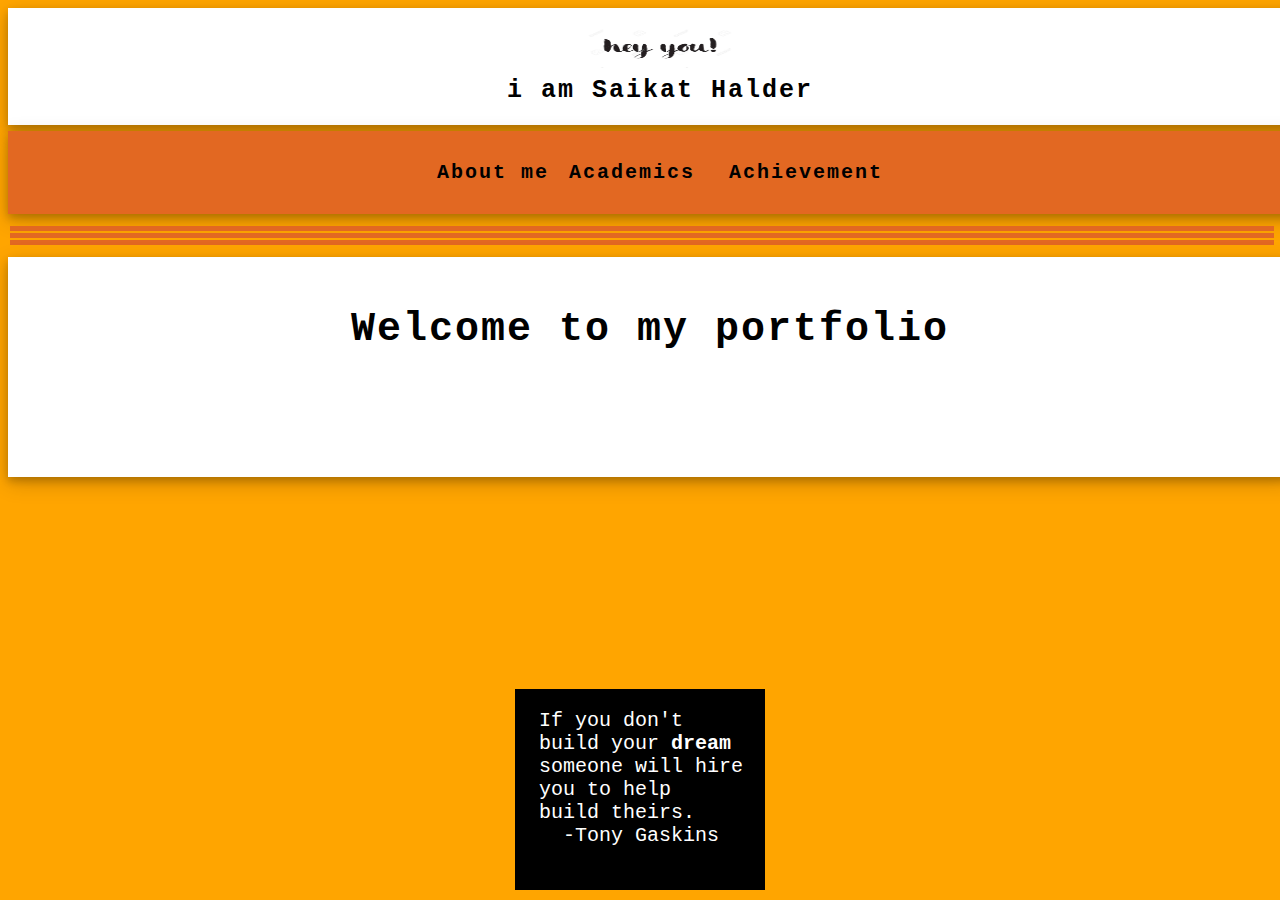
==== index.html @ 31959cca "my first commit" ====
<!doctype html>
<html>
<head>
 <title>website</title>
 <link rel="stylesheet" href="newpage.css"
</head>
<body>
 <div class="dv1"><img src="hey.jpg" height="40px" width="150px"/><br>i am Saikat
 Halder
 </div>

 <div class="dv3"><span>About me</span><span>Academics</span>
 <span>Achievement</span>
 </div>
 <div class="dv2 b1">


 </div>
  <div class="dv2 b2">


 </div>
  <div class="dv2 b3">


 </div>
 <div class="dv4"><p>Welcome to my portfolio</p>
 </div>
 <div class="dv5">
   <pre>  If you don't
  build your <b>dream</b>
  someone will hire
  you to help
  build theirs.
    -Tony Gaskins
    </pre>
<!--
 <div class="ar bar1 div1"></div>
<div class="ar bar1 div2"></div>
<div class="ar bar1 div3"></div>
<div class="ar bar1 div4"></div>
<div class="ar bar2 div5"></div>
<div class="ar bar2 div6"></div>
<div class="ar bar3 div7"></div>
<div class="ar bar3 div8"></div>
<div class="ar bar4 div9"></div>
<div class="ar bar4 div10"></div>
<div class="ar bar4 div11"></div>
<div class="ar bar4 div12"></div>-->
</body>
</html>
---- newpage.css ----
body{background-color:orange;



   }
  .dv1{font-family:courier;
      width:100%;
      height:30%;
    background-color:white;
    font-size:25px;
    text-align:center;
    padding:20px;
    margin-bottom:6px;
    box-shadow: 0 4px 8px 0 rgba(0, 0, 0, 0.2), 0 6px 20px 0 rgba(0, 0, 0, 0.19);
    font-weight:bold;
    letter-spacing:2px;
    color:black;
    }position:relt
    ul{

       }
    li{list-style-type:none;
    font-weight:bold;
    display:inline-block;

     }

   .dv3{font-family:courier;
      width:100%;
      height:30%;
    background-color:#e26822;
    font-size:20px;
    text-align:center;
    padding:20px;
    margin-up:6px;
    box-shadow: 0 4px 8px 0 rgba(0, 0, 0, 0.2), 0 6px 20px 0 rgba(0, 0, 0, 0.19);
    font-weight:bold;
    letter-spacing:2px;
    color:black;
   }
   .dv3:hover{font-size:px;
        }

   span{display:inline-block;
      padding:10px;}
  span:hover{background-color:orange;
  text-shadow: 1px 1px 1px white;
  box-shadow:0 4px 8px 0 rgba(0, 0, 0, 0.2), 0 6px 20px 0 rgba(0, 0, 0, 0.19);}
    .dv2{width:100%;
      height:5px;
    background-color:#e26822;
    position:relative;
    top:10px;
    margin:2px;
    animation-name:saik;
    animation-duration:3s;
    animation-iteration-count:infinite;
    }
   .b2{animation-delay:0.5s;}
   .b3{animation-delay:1s;}
   @keyframes saik{
   0%{background-color:#ef7b23;}
   25%{background-color:#ef9a23;}
   50%{background-color:#efb523;}
   75%{background-color:#ebef23;}
       100%{abckground-color:#ef7b23;}

   }
 .dv4{width:100%;
     height:200px;
   background-color:white;
   padding:10px;
   letter-spacing:2px;
   font-weight:bold;
   box-shadow:0 4px 8px 0 rgba(0, 0, 0, 0.2), 0 6px 20px 0 rgba(0, 0, 0, 0.19);
       text-indent:;
   text-align:center;
   position:relative;
   top:20px;
   font-family:courier;
   font-size:40px;
   }
 .dv4:hover{background-color:
            }
 .dv5
  { width:250px;
    padding:;
    background-color: black;
    color:white;
    font-size:20px;
    position:fixed;
    bottom: 10px;

    left:50%;
    transform:translateX(-50%);


  }


 .ar{position:relative;
     top:100px;
   left:45%;}
   .bar1{background-color:black;
      width:7px;
      height:60px;
      border:none;
      display:inline-block;
      border-radius:10px;
      animation-name:saik1;
      animation-duration:2s;
      animation-iteration-count:infinite;
    transform-origin:bottom;}
    .bar2{background-color:black;
      width:7px;
      height:40px;
      border:none;
      display:inline-block;
      border-radius:10px;
      animation-name:saik2;
      animation-duration:2s;
      animation-iteration-count:infinite;
    transform-origin:bottom;}
    .bar3{background-color:black;
      width:7px;
      height:40px;
      border:none;
      display:inline-block;
      border-radius:10px;
      animation-name:saik3;
      animation-duration:2s;
      animation-iteration-count:infinite;
    transform-origin:bottom;}
    .bar4{background-color:black;
      width:7px;
      height:40px;
      border:none;
      display:inline-block;
      border-radius:10px;
      animation-name:saik4;
      animation-duration:2s;
      animation-iteration-count:infinite;
    transform-origin:bottom;}
   .div1{animation-delay:;
         height:15px;     }
   .div2{animation-delay:;
      height:20px;}
   .div3{animation-delay:;
      height:25px;}
   .div4{animation-delay:;
        height:30px;}
   .div5{animation-delay:;
       height:35px;}
   .div6{animation-delay:}
   .div7{animation-delay:}
   .div8{animation-delay:;
        height:35px;}
   .div9{animation-delay:;
     height:30px;}
   .div10{animation-delay:;
       height:25px;}
   .div11{animation-delay:;
        height:20px;}
   .div12{animation-delay:;
        height:15px;}




 @keyframes saik1{
  0%{background-color:#f99160;}
  25%{transform:rotate(-45deg);
       background-color:red;}
 50%{transform:translate(0px,0px);
  background-color:yellow;}
  75%{transform:rotate(-45deg);
  background-color:#e26822;}
   100%{transform:translate(0px,0px);
     background-color:#5ccec8;}}

 @keyframes saik2{
  0%{background-color:#f99160;}
  25%{transform:translate(0px,0px);
       background-color:red;}
 50%{transform:translate(0px,0px);
 background-color:yellow;}
 75%{transform:rotate(-45deg);
 background-color:#e26822;}
 100%{transform:translate(0px,0px);
   background-color:#5ccec8;}}
 @keyframes saik3{
  0%{background-color:#f99160;}
  25%{transform:translate(0px,0px);
       background-color:red;}
 50%{transform:translate(0px,0px);
 background-color:yellow;}
 75%{transform:rotate(45deg);
   background-color:#e26822;}
 100%{transform:translate(0px,0px);
    background-color:#5ccec8;}}
 @keyframes saik4{
  0%{background-color:#f99160;}
  25%{transform:rotate(45deg);
       background-color:red;}
 50%{transform:translate(0px,0px);
 background-color:yellow;}
 75%{transform:rotate(45deg);
 background-color:#e26822;}
 100%{transform:translate(0px,0px);
 background-color:#5ccec8;}
 }

 .ar{animation-iteration-count:;}
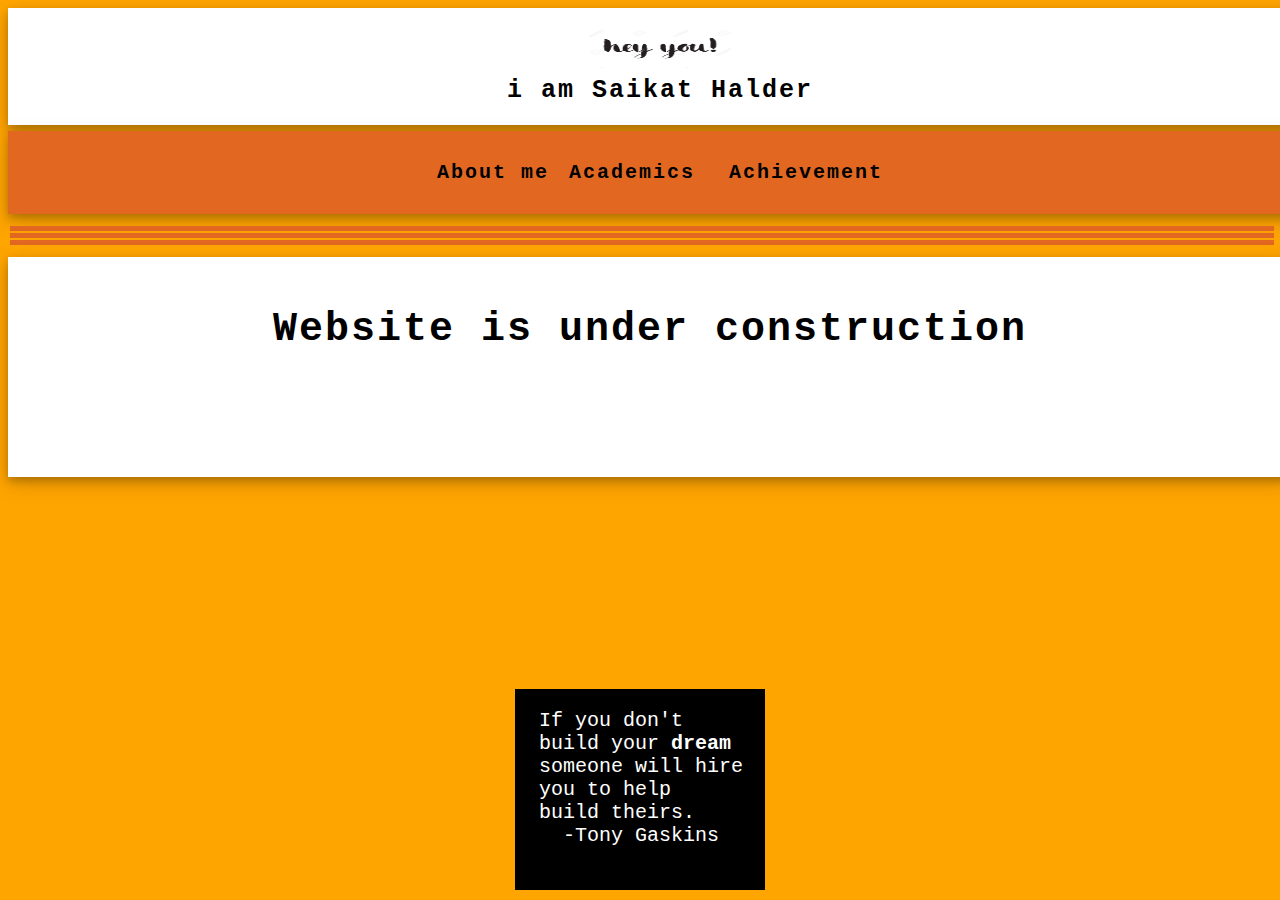
==== commit fcdab733: "Update index.html" ====
--- a/index.html
+++ b/index.html
@@ -24,7 +24,7 @@
 
 
  </div>
- <div class="dv4"><p>Welcome to my portfolio</p>
+ <div class="dv4"><p>Website is under construction</p>
  </div>
  <div class="dv5">
    <pre>  If you don't
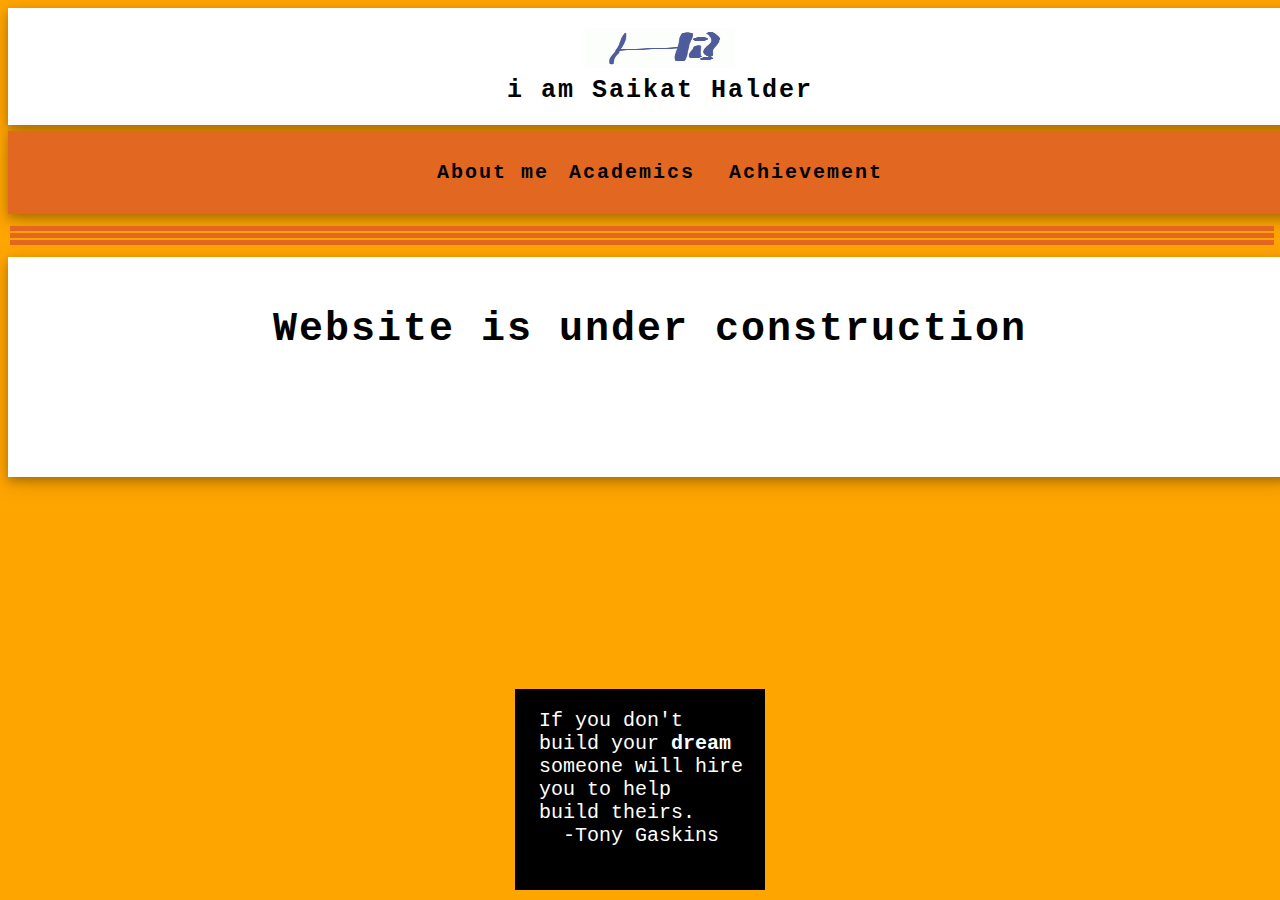
==== commit 3aee7087: "Update index.html" ====
--- a/index.html
+++ b/index.html
@@ -5,7 +5,7 @@
  <link rel="stylesheet" href="newpage.css"
 </head>
 <body>
- <div class="dv1"><img src="hey.jpg" height="40px" width="150px"/><br>i am Saikat
+ <div class="dv1"><img src="hi.gif" height="40px" width="150px"/><br>i am Saikat
  Halder
  </div>
 
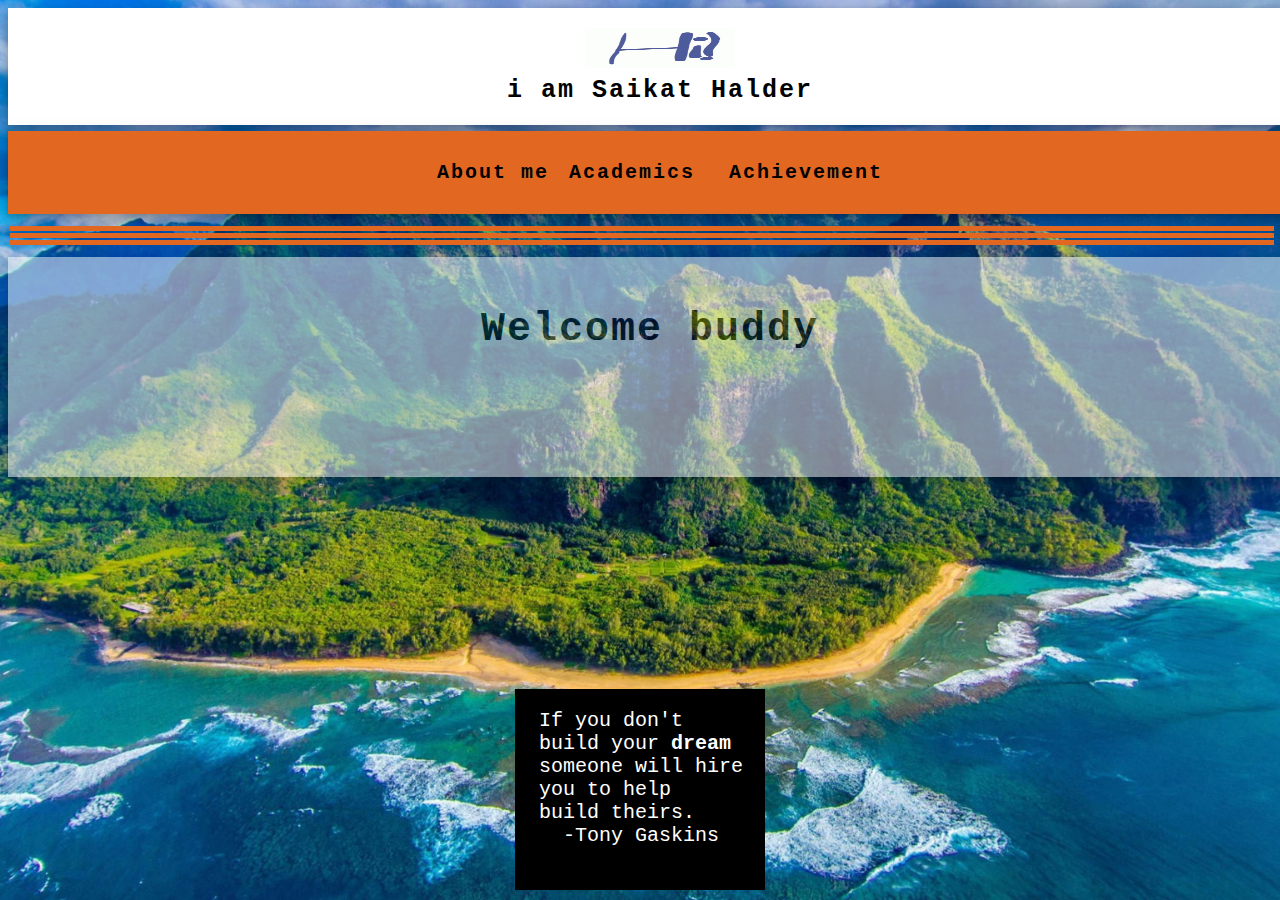
==== commit 0000a722: "updated" ====
--- a/index.html
+++ b/index.html
@@ -5,11 +5,11 @@
  <link rel="stylesheet" href="newpage.css"
 </head>
 <body>
- <div class="dv1"><img src="hi.gif" height="40px" width="150px"/><br>i am Saikat
+ <div class="dv1"><img src="hey.gif" height="40px" width="150px"/><br>i am Saikat
  Halder
  </div>
 
- <div class="dv3"><span>About me</span><span>Academics</span>
+ <div class="dv3"><span><a href="aboutme.html">About me</a></span><span>Academics</span>
  <span>Achievement</span>
  </div>
  <div class="dv2 b1">
@@ -24,7 +24,7 @@
 
 
  </div>
- <div class="dv4"><p>Website is under construction</p>
+ <div class="dv4"><p>Welcome buddy</p>
  </div>
  <div class="dv5">
    <pre>  If you don't
--- a/newpage.css
+++ b/newpage.css
@@ -1,4 +1,8 @@
-body{background-color:orange;
+body{background-image:url(31196.jpg);
+  background-repeat: no-repeat;
+background-size:cover;
+background-position: center center;
+background-attachment: fixed;
 
 
 
@@ -77,11 +81,20 @@
    text-align:center;
    position:relative;
    top:20px;
+   opacity:0.5;
    font-family:courier;
    font-size:40px;
    }
  .dv4:hover{background-color:
             }
+
+  a:link{text-decoration:none;
+     color:black;}
+  a:visited{text-decoration:none;
+    color:black;}
+  a:hover{text-decoration:none;}
+  a:active{text-decoration:none;}
+
  .dv5
   { width:250px;
     padding:;
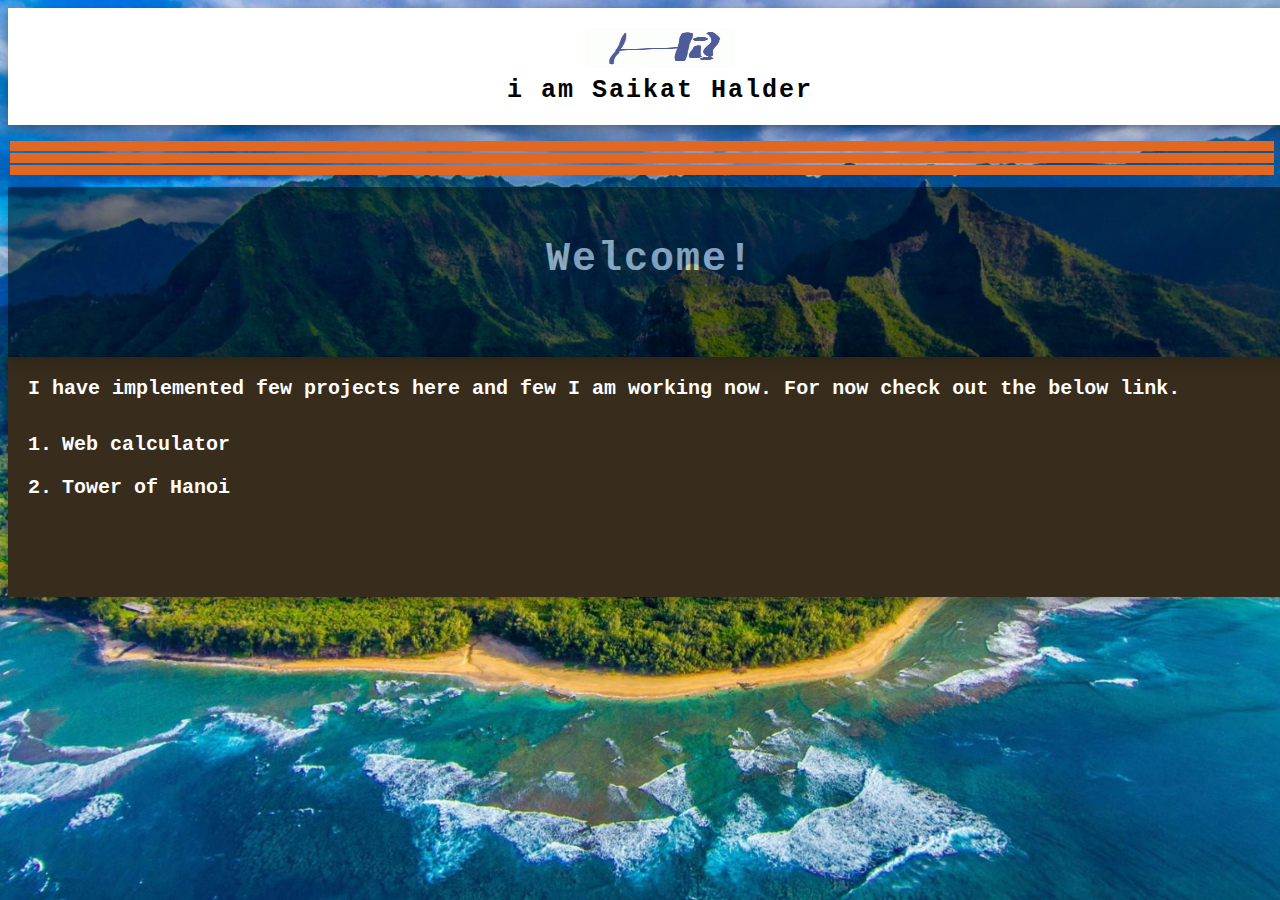
==== commit c7800a2e: "Added project" ====
--- a/index.html
+++ b/index.html
@@ -9,24 +9,20 @@
  Halder
  </div>
 
- <div class="dv3"><span><a href="aboutme.html">About me</a></span><span>Academics</span>
- <span>Achievement</span>
- </div>
+
  <div class="dv2 b1">
-
-
  </div>
   <div class="dv2 b2">
-
-
  </div>
   <div class="dv2 b3">
-
-
  </div>
- <div class="dv4"><p>Welcome buddy</p>
+ <div class="dv4"><p>Welcome!</p>
  </div>
- <div class="dv5">
+ <div class="dv3">I have implemented few projects here and few I am working now. For now check out the below link. </br></br>
+   1.<span><a href="calculator.html">Web calculator </a></span></br>
+   2.<span><a href="towerofbrahma.html">Tower of Hanoi</a></span>
+ </div>
+ <!--<div class="dv5">
    <pre>  If you don't
   build your <b>dream</b>
   someone will hire
@@ -34,6 +30,7 @@
   build theirs.
     -Tony Gaskins
     </pre>
+  -->   
 <!--
  <div class="ar bar1 div1"></div>
 <div class="ar bar1 div2"></div>
--- a/newpage.css
+++ b/newpage.css
@@ -1,226 +1,329 @@
-body{background-image:url(31196.jpg);
+body {
+  background-image: url(31196.jpg);
   background-repeat: no-repeat;
-background-size:cover;
-background-position: center center;
-background-attachment: fixed;
-
-
-
-   }
-  .dv1{font-family:courier;
-      width:100%;
-      height:30%;
-    background-color:white;
-    font-size:25px;
-    text-align:center;
-    padding:20px;
-    margin-bottom:6px;
-    box-shadow: 0 4px 8px 0 rgba(0, 0, 0, 0.2), 0 6px 20px 0 rgba(0, 0, 0, 0.19);
-    font-weight:bold;
-    letter-spacing:2px;
-    color:black;
-    }position:relt
-    ul{
-
-       }
-    li{list-style-type:none;
-    font-weight:bold;
-    display:inline-block;
-
-     }
-
-   .dv3{font-family:courier;
-      width:100%;
-      height:30%;
-    background-color:#e26822;
-    font-size:20px;
-    text-align:center;
-    padding:20px;
-    margin-up:6px;
-    box-shadow: 0 4px 8px 0 rgba(0, 0, 0, 0.2), 0 6px 20px 0 rgba(0, 0, 0, 0.19);
-    font-weight:bold;
-    letter-spacing:2px;
-    color:black;
-   }
-   .dv3:hover{font-size:px;
-        }
-
-   span{display:inline-block;
-      padding:10px;}
-  span:hover{background-color:orange;
+  background-size: cover;
+  background-position: center center;
+  background-attachment: fixed;
+}
+.dv1 {
+  font-family: courier;
+  width: 100%;
+  height: 30%;
+  background-color: white;
+  font-size: 25px;
+  text-align: center;
+  padding: 20px;
+  margin-bottom: 6px;
+  box-shadow: 0 4px 8px 0 rgba(0, 0, 0, 0.2), 0 6px 20px 0 rgba(0, 0, 0, 0.19);
+  font-weight: bold;
+  letter-spacing: 2px;
+  color: black;
+}
+
+li {
+  list-style-type: none;
+  font-weight: bold;
+  display: inline-block;
+}
+
+.dv3 {
+  font-family: courier;
+  width: 100%;
+  height: 200px;
+  background-color: rgb(56, 45, 28);
+  font-size: 20px;
+  text-align: left;
+  padding: 20px;
+  margin-top: 20px;
+  box-shadow: 0 4px 8px 0 rgba(0, 0, 0, 0.2), 0 6px 20px 0 rgba(0, 0, 0, 0.19);
+  font-weight: bold;
+
+  color: white;
+  opacity: 1;
+}
+
+.dv3:hover {
+  font-size: px;
+}
+
+span {
+  display: inline-block;
+  padding: 10px;
+  opacity: 1;
+}
+span:hover {
+  background-color: orange;
   text-shadow: 1px 1px 1px white;
-  box-shadow:0 4px 8px 0 rgba(0, 0, 0, 0.2), 0 6px 20px 0 rgba(0, 0, 0, 0.19);}
-    .dv2{width:100%;
-      height:5px;
-    background-color:#e26822;
-    position:relative;
-    top:10px;
-    margin:2px;
-    animation-name:saik;
-    animation-duration:3s;
-    animation-iteration-count:infinite;
-    }
-   .b2{animation-delay:0.5s;}
-   .b3{animation-delay:1s;}
-   @keyframes saik{
-   0%{background-color:#ef7b23;}
-   25%{background-color:#ef9a23;}
-   50%{background-color:#efb523;}
-   75%{background-color:#ebef23;}
-       100%{abckground-color:#ef7b23;}
-
-   }
- .dv4{width:100%;
-     height:200px;
-   background-color:white;
-   padding:10px;
-   letter-spacing:2px;
-   font-weight:bold;
-   box-shadow:0 4px 8px 0 rgba(0, 0, 0, 0.2), 0 6px 20px 0 rgba(0, 0, 0, 0.19);
-       text-indent:;
-   text-align:center;
-   position:relative;
-   top:20px;
-   opacity:0.5;
-   font-family:courier;
-   font-size:40px;
-   }
- .dv4:hover{background-color:
-            }
-
-  a:link{text-decoration:none;
-     color:black;}
-  a:visited{text-decoration:none;
-    color:black;}
-  a:hover{text-decoration:none;}
-  a:active{text-decoration:none;}
-
- .dv5
-  { width:250px;
-    padding:;
-    background-color: black;
-    color:white;
-    font-size:20px;
-    position:fixed;
-    bottom: 10px;
-
-    left:50%;
-    transform:translateX(-50%);
-
-
-  }
-
-
- .ar{position:relative;
-     top:100px;
-   left:45%;}
-   .bar1{background-color:black;
-      width:7px;
-      height:60px;
-      border:none;
-      display:inline-block;
-      border-radius:10px;
-      animation-name:saik1;
-      animation-duration:2s;
-      animation-iteration-count:infinite;
-    transform-origin:bottom;}
-    .bar2{background-color:black;
-      width:7px;
-      height:40px;
-      border:none;
-      display:inline-block;
-      border-radius:10px;
-      animation-name:saik2;
-      animation-duration:2s;
-      animation-iteration-count:infinite;
-    transform-origin:bottom;}
-    .bar3{background-color:black;
-      width:7px;
-      height:40px;
-      border:none;
-      display:inline-block;
-      border-radius:10px;
-      animation-name:saik3;
-      animation-duration:2s;
-      animation-iteration-count:infinite;
-    transform-origin:bottom;}
-    .bar4{background-color:black;
-      width:7px;
-      height:40px;
-      border:none;
-      display:inline-block;
-      border-radius:10px;
-      animation-name:saik4;
-      animation-duration:2s;
-      animation-iteration-count:infinite;
-    transform-origin:bottom;}
-   .div1{animation-delay:;
-         height:15px;     }
-   .div2{animation-delay:;
-      height:20px;}
-   .div3{animation-delay:;
-      height:25px;}
-   .div4{animation-delay:;
-        height:30px;}
-   .div5{animation-delay:;
-       height:35px;}
-   .div6{animation-delay:}
-   .div7{animation-delay:}
-   .div8{animation-delay:;
-        height:35px;}
-   .div9{animation-delay:;
-     height:30px;}
-   .div10{animation-delay:;
-       height:25px;}
-   .div11{animation-delay:;
-        height:20px;}
-   .div12{animation-delay:;
-        height:15px;}
-
-
-
-
- @keyframes saik1{
-  0%{background-color:#f99160;}
-  25%{transform:rotate(-45deg);
-       background-color:red;}
- 50%{transform:translate(0px,0px);
-  background-color:yellow;}
-  75%{transform:rotate(-45deg);
-  background-color:#e26822;}
-   100%{transform:translate(0px,0px);
-     background-color:#5ccec8;}}
-
- @keyframes saik2{
-  0%{background-color:#f99160;}
-  25%{transform:translate(0px,0px);
-       background-color:red;}
- 50%{transform:translate(0px,0px);
- background-color:yellow;}
- 75%{transform:rotate(-45deg);
- background-color:#e26822;}
- 100%{transform:translate(0px,0px);
-   background-color:#5ccec8;}}
- @keyframes saik3{
-  0%{background-color:#f99160;}
-  25%{transform:translate(0px,0px);
-       background-color:red;}
- 50%{transform:translate(0px,0px);
- background-color:yellow;}
- 75%{transform:rotate(45deg);
-   background-color:#e26822;}
- 100%{transform:translate(0px,0px);
-    background-color:#5ccec8;}}
- @keyframes saik4{
-  0%{background-color:#f99160;}
-  25%{transform:rotate(45deg);
-       background-color:red;}
- 50%{transform:translate(0px,0px);
- background-color:yellow;}
- 75%{transform:rotate(45deg);
- background-color:#e26822;}
- 100%{transform:translate(0px,0px);
- background-color:#5ccec8;}
- }
-
- .ar{animation-iteration-count:;}
+  box-shadow: 0 4px 8px 0 rgba(0, 0, 0, 0.2), 0 6px 20px 0 rgba(0, 0, 0, 0.19);
+}
+.dv2 {
+  width: 100%;
+  height: 10px;
+  background-color: #e26822;
+  position: relative;
+  top: 10px;
+  margin: 2px;
+  animation-name: saik;
+  animation-duration: 3s;
+  animation-iteration-count: infinite;
+}
+.b2 {
+  animation-delay: 0.5s;
+}
+.b3 {
+  animation-delay: 1s;
+}
+@keyframes saik {
+  0% {
+    background-color: #ef7b23;
+  }
+  25% {
+    background-color: #ef9a23;
+  }
+  50% {
+    background-color: #efb523;
+  }
+  75% {
+    background-color: #ebef23;
+  }
+  100% {
+    abckground-color: #ef7b23;
+  }
+}
+.dv4 {
+  width: 100%;
+  height: 150px;
+  color: white;
+  background-color: black;
+  padding: 10px;
+  letter-spacing: 2px;
+  font-weight: bold;
+  box-shadow: 0 4px 8px 0 rgba(0, 0, 0, 0.2), 0 6px 20px 0 rgba(0, 0, 0, 0.19);
+  text-indent: ;
+  text-align: center;
+  position: relative;
+  top: 20px;
+  opacity: 0.5;
+  font-family: courier;
+  font-size: 40px;
+}
+
+a:link {
+  text-decoration: none;
+  color: white;
+}
+a:visited {
+  text-decoration: none;
+  color: white;
+}
+a:hover {
+  text-decoration: none;
+  color: black;
+}
+a:active {
+  text-decoration: none;
+  color: black;
+}
+
+.dv5 {
+  width: 250px;
+  padding: ;
+  background-color: black;
+  color: white;
+  font-size: 20px;
+  position: fixed;
+  bottom: 10px;
+
+  left: 50%;
+  transform: translateX(-50%);
+}
+
+.ar {
+  position: relative;
+  top: 100px;
+  left: 45%;
+}
+.bar1 {
+  background-color: black;
+  width: 7px;
+  height: 60px;
+  border: none;
+  display: inline-block;
+  border-radius: 10px;
+  animation-name: saik1;
+  animation-duration: 2s;
+  animation-iteration-count: infinite;
+  transform-origin: bottom;
+}
+.bar2 {
+  background-color: black;
+  width: 7px;
+  height: 40px;
+  border: none;
+  display: inline-block;
+  border-radius: 10px;
+  animation-name: saik2;
+  animation-duration: 2s;
+  animation-iteration-count: infinite;
+  transform-origin: bottom;
+}
+.bar3 {
+  background-color: black;
+  width: 7px;
+  height: 40px;
+  border: none;
+  display: inline-block;
+  border-radius: 10px;
+  animation-name: saik3;
+  animation-duration: 2s;
+  animation-iteration-count: infinite;
+  transform-origin: bottom;
+}
+.bar4 {
+  background-color: black;
+  width: 7px;
+  height: 40px;
+  border: none;
+  display: inline-block;
+  border-radius: 10px;
+  animation-name: saik4;
+  animation-duration: 2s;
+  animation-iteration-count: infinite;
+  transform-origin: bottom;
+}
+.div1 {
+  animation-delay: ;
+  height: 15px;
+}
+.div2 {
+  animation-delay: ;
+  height: 20px;
+}
+.div3 {
+  animation-delay: ;
+  height: 25px;
+}
+.div4 {
+  animation-delay: ;
+  height: 30px;
+}
+.div5 {
+  animation-delay: ;
+  height: 35px;
+}
+.div6 {
+  animation-delay: ;
+}
+.div7 {
+  animation-delay: ;
+}
+.div8 {
+  animation-delay: ;
+  height: 35px;
+}
+.div9 {
+  animation-delay: ;
+  height: 30px;
+}
+.div10 {
+  animation-delay: ;
+  height: 25px;
+}
+.div11 {
+  animation-delay: ;
+  height: 20px;
+}
+.div12 {
+  animation-delay: ;
+  height: 15px;
+}
+
+@keyframes saik1 {
+  0% {
+    background-color: #f99160;
+  }
+  25% {
+    transform: rotate(-45deg);
+    background-color: red;
+  }
+  50% {
+    transform: translate(0px, 0px);
+    background-color: yellow;
+  }
+  75% {
+    transform: rotate(-45deg);
+    background-color: #e26822;
+  }
+  100% {
+    transform: translate(0px, 0px);
+    background-color: #5ccec8;
+  }
+}
+
+@keyframes saik2 {
+  0% {
+    background-color: #f99160;
+  }
+  25% {
+    transform: translate(0px, 0px);
+    background-color: red;
+  }
+  50% {
+    transform: translate(0px, 0px);
+    background-color: yellow;
+  }
+  75% {
+    transform: rotate(-45deg);
+    background-color: #e26822;
+  }
+  100% {
+    transform: translate(0px, 0px);
+    background-color: #5ccec8;
+  }
+}
+@keyframes saik3 {
+  0% {
+    background-color: #f99160;
+  }
+  25% {
+    transform: translate(0px, 0px);
+    background-color: red;
+  }
+  50% {
+    transform: translate(0px, 0px);
+    background-color: yellow;
+  }
+  75% {
+    transform: rotate(45deg);
+    background-color: #e26822;
+  }
+  100% {
+    transform: translate(0px, 0px);
+    background-color: #5ccec8;
+  }
+}
+@keyframes saik4 {
+  0% {
+    background-color: #f99160;
+  }
+  25% {
+    transform: rotate(45deg);
+    background-color: red;
+  }
+  50% {
+    transform: translate(0px, 0px);
+    background-color: yellow;
+  }
+  75% {
+    transform: rotate(45deg);
+    background-color: #e26822;
+  }
+  100% {
+    transform: translate(0px, 0px);
+    background-color: #5ccec8;
+  }
+}
+
+.ar {
+  animation-iteration-count: ;
+}
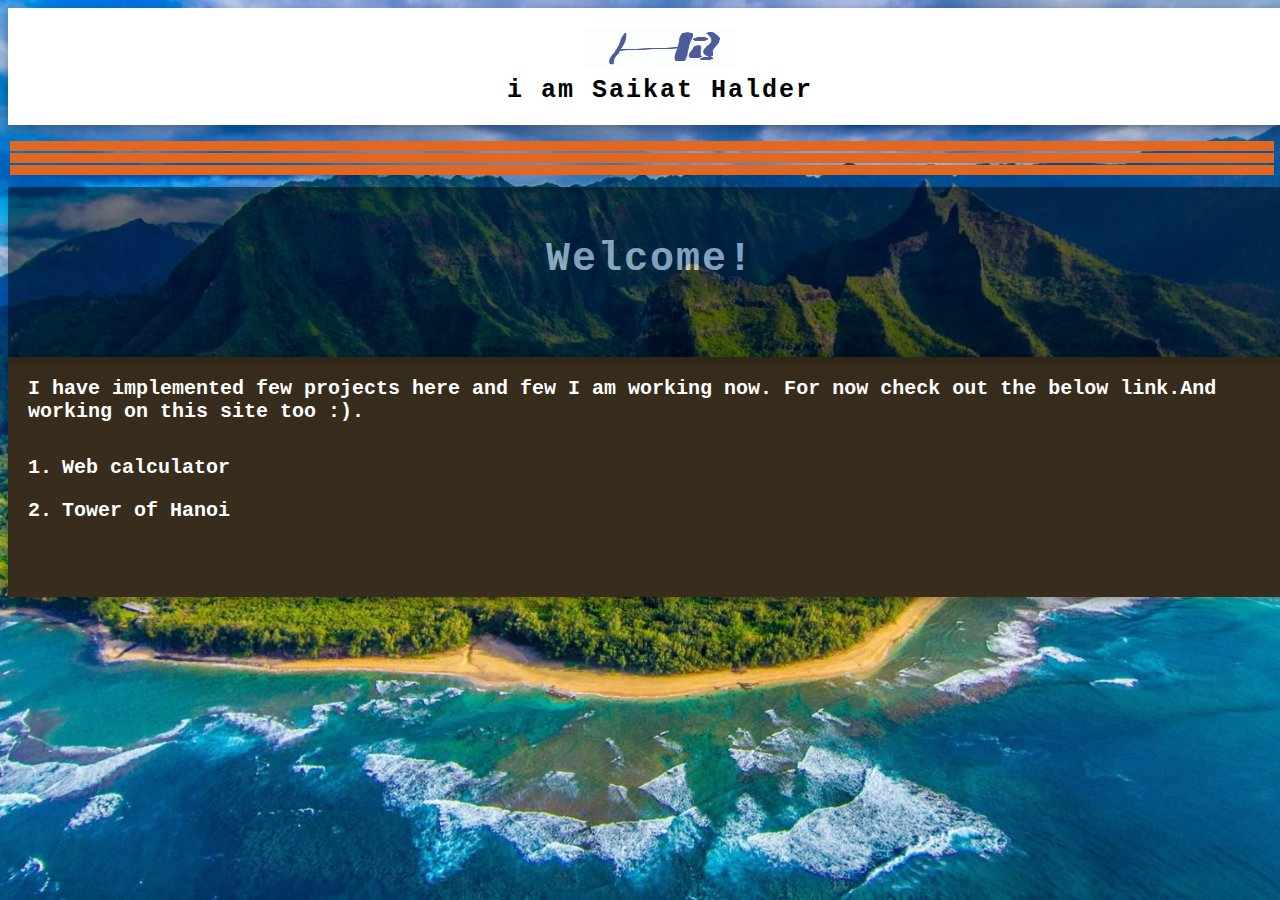
==== commit b60018f0: "changed para" ====
--- a/index.html
+++ b/index.html
@@ -18,7 +18,7 @@
  </div>
  <div class="dv4"><p>Welcome!</p>
  </div>
- <div class="dv3">I have implemented few projects here and few I am working now. For now check out the below link. </br></br>
+ <div class="dv3">I have implemented few projects here and few I am working now. For now check out the below link.And working on this site too :). </br></br>
    1.<span><a href="calculator.html">Web calculator </a></span></br>
    2.<span><a href="towerofbrahma.html">Tower of Hanoi</a></span>
  </div>
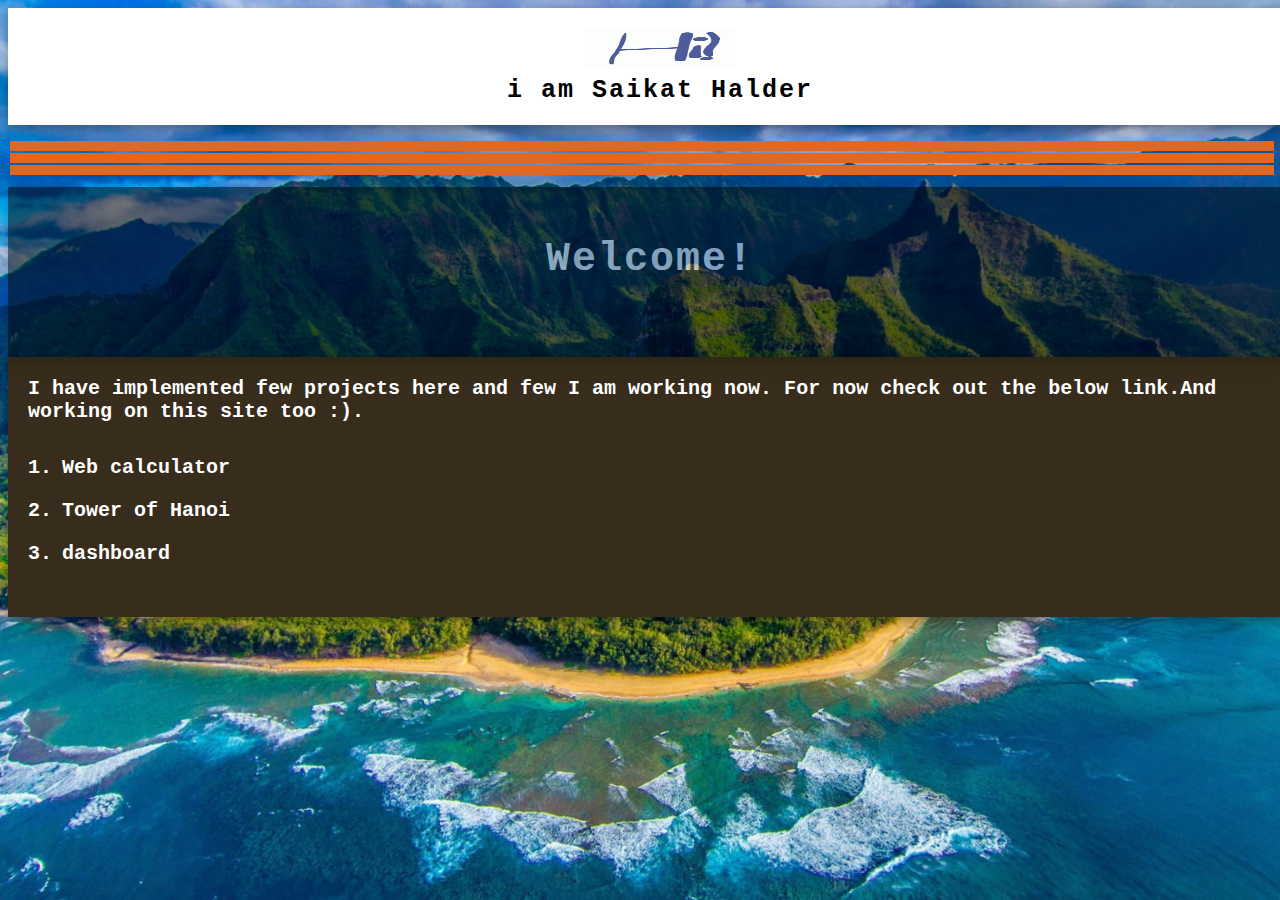
==== commit 1b0df11e: "dash added" ====
--- a/index.html
+++ b/index.html
@@ -20,7 +20,8 @@
  </div>
  <div class="dv3">I have implemented few projects here and few I am working now. For now check out the below link.And working on this site too :). </br></br>
    1.<span><a href="calculator.html">Web calculator </a></span></br>
-   2.<span><a href="towerofbrahma.html">Tower of Hanoi</a></span>
+   2.<span><a href="towerofbrahma.html">Tower of Hanoi</a></span></br>
+   3.<span><a href="dashboard.html">dashboard</a></span>
  </div>
  <!--<div class="dv5">
    <pre>  If you don't
--- a/newpage.css
+++ b/newpage.css
@@ -29,7 +29,7 @@
 .dv3 {
   font-family: courier;
   width: 100%;
-  height: 200px;
+  height: 220px;
   background-color: rgb(56, 45, 28);
   font-size: 20px;
   text-align: left;
